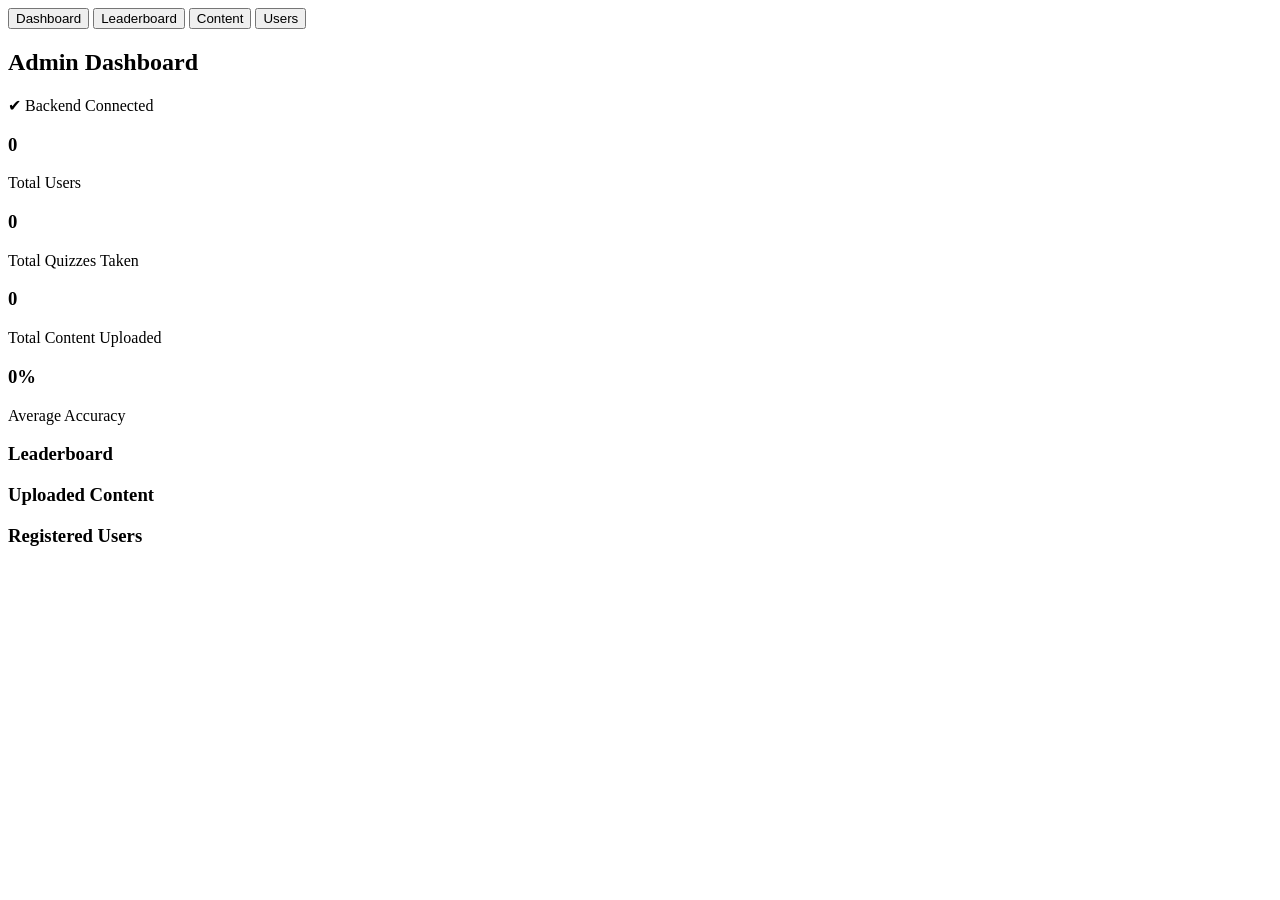
==== backend/templates/admin.html @ 5590cada "Ready for deployment" ====
<!DOCTYPE html>
<html>
<head>
    <title>Admin Dashboard - Adaptive Quiz</title>
    <link rel="stylesheet" href="/static/css/style.css">
    <link href="https://fonts.googleapis.com/css2?family=Poppins:wght@300;400;600&display=swap" rel="stylesheet">
</head>
<body class="admin-body">

<div class="admin-container">

    <!-- ================= TOP TABS ================= -->
    <div class="admin-tabs">
        <button class="tab active" onclick="switchTab('dashboard')">Dashboard</button>
        <button class="tab" onclick="switchTab('leaderboard')">Leaderboard</button>
        <button class="tab" onclick="switchTab('content')">Content</button>
        <button class="tab" onclick="switchTab('users')">Users</button>
    </div>

    <!-- ================= DASHBOARD ================= -->
    <div id="dashboard" class="tab-content active">

        <div class="admin-header-row">
            <h2>Admin Dashboard</h2>
            <span class="cloud-status">✔ Backend Connected</span>
        </div>

        <div class="stats-grid">
            <div class="stat-box">
                <h3 id="totalUsers">0</h3>
                <p>Total Users</p>
            </div>

            <div class="stat-box">
                <h3 id="totalQuizzes">0</h3>
                <p>Total Quizzes Taken</p>
            </div>

            <div class="stat-box">
                <h3 id="totalContent">0</h3>
                <p>Total Content Uploaded</p>
            </div>

            <div class="stat-box">
                <h3 id="feedbackRate">0%</h3>
                <p>Average Accuracy</p>
            </div>
        </div>

    </div>

    <!-- ================= LEADERBOARD ================= -->
    <div id="leaderboard" class="tab-content">

        <div class="admin-card">
            <h3>Leaderboard</h3>
            <div id="scoresTable"></div>
        </div>

    </div>

    <!-- ================= CONTENT ================= -->
    <div id="content" class="tab-content">

        <div class="admin-card">
            <h3>Uploaded Content</h3>
            <div id="contentTable"></div>
        </div>

    </div>

    <!-- ================= USERS ================= -->
    <div id="users" class="tab-content">

        <div class="admin-card">
            <h3>Registered Users</h3>
            <div id="usersTable"></div>
        </div>

    </div>

</div>

<script src="/static/js/admin.js"></script>

</body>
</html>
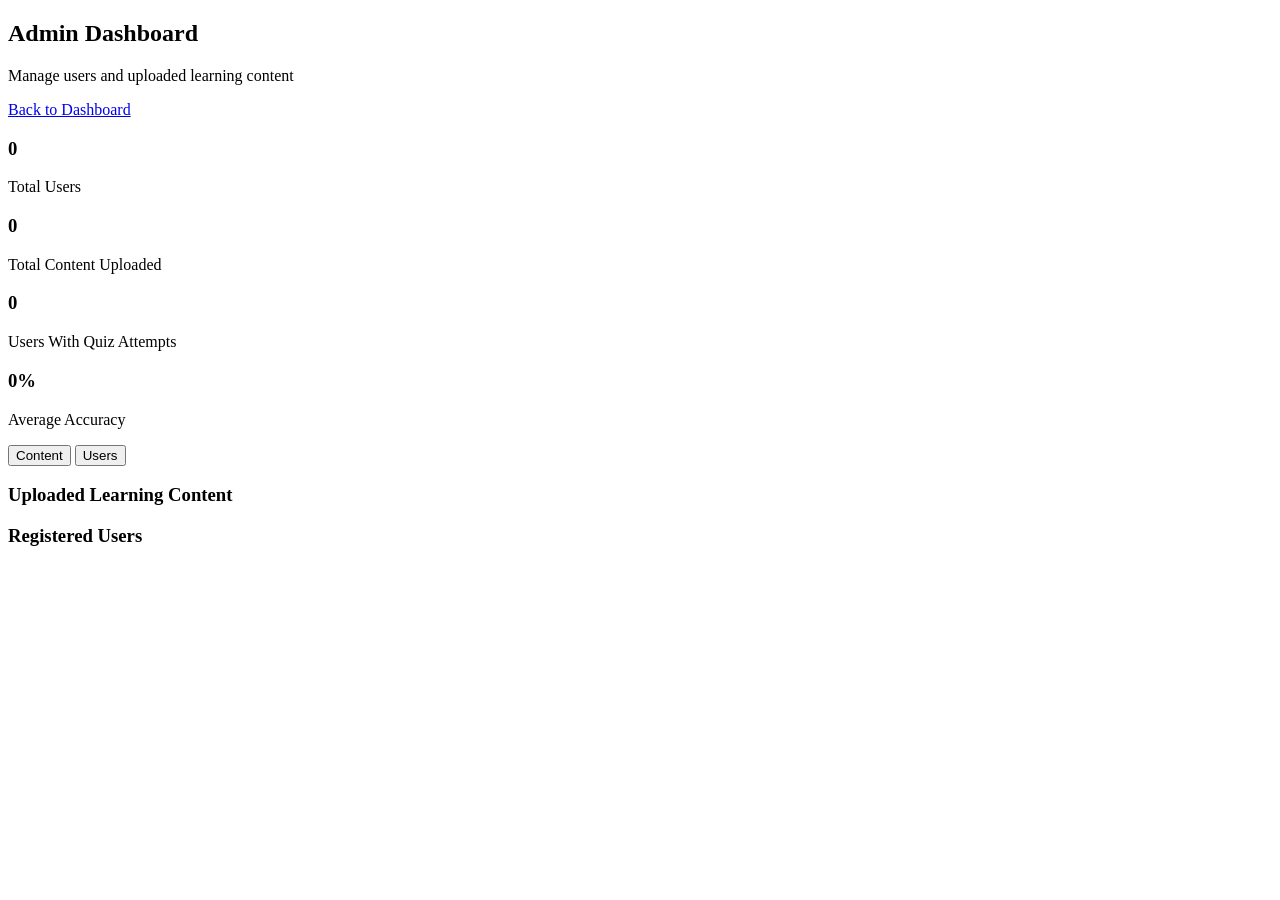
==== commit bea2f3c0: "Updated admin panel and personalized analytics dashboard" ====
--- a/backend/templates/admin.html
+++ b/backend/templates/admin.html
@@ -9,79 +9,62 @@
 
 <div class="admin-container">
 
-    <!-- ================= TOP TABS ================= -->
+    <!-- Header -->
+    <div class="admin-header-row admin-topbar">
+        <div>
+            <h2>Admin Dashboard</h2>
+            <p class="admin-subtitle">Manage users and uploaded learning content</p>
+        </div>
+        <a href="/dashboard-page" class="admin-back">Back to Dashboard</a>
+    </div>
+
+    <!-- Stats -->
+    <div class="stats-grid">
+        <div class="stat-box">
+            <h3 id="totalUsers">0</h3>
+            <p>Total Users</p>
+        </div>
+
+        <div class="stat-box">
+            <h3 id="totalContent">0</h3>
+            <p>Total Content Uploaded</p>
+        </div>
+
+        <div class="stat-box">
+            <h3 id="activeUsers">0</h3>
+            <p>Users With Quiz Attempts</p>
+        </div>
+
+        <div class="stat-box">
+            <h3 id="avgAccuracy">0%</h3>
+            <p>Average Accuracy</p>
+        </div>
+    </div>
+
+    <!-- Tabs -->
     <div class="admin-tabs">
-        <button class="tab active" onclick="switchTab('dashboard')">Dashboard</button>
-        <button class="tab" onclick="switchTab('leaderboard')">Leaderboard</button>
-        <button class="tab" onclick="switchTab('content')">Content</button>
+        <button class="tab active" onclick="switchTab('content')">Content</button>
         <button class="tab" onclick="switchTab('users')">Users</button>
     </div>
 
-    <!-- ================= DASHBOARD ================= -->
-    <div id="dashboard" class="tab-content active">
-
-        <div class="admin-header-row">
-            <h2>Admin Dashboard</h2>
-            <span class="cloud-status">✔ Backend Connected</span>
+    <!-- Content Tab -->
+    <div id="content" class="tab-content active">
+        <div class="admin-card">
+            <h3>Uploaded Learning Content</h3>
+            <div id="contentTable"></div>
         </div>
-
-        <div class="stats-grid">
-            <div class="stat-box">
-                <h3 id="totalUsers">0</h3>
-                <p>Total Users</p>
-            </div>
-
-            <div class="stat-box">
-                <h3 id="totalQuizzes">0</h3>
-                <p>Total Quizzes Taken</p>
-            </div>
-
-            <div class="stat-box">
-                <h3 id="totalContent">0</h3>
-                <p>Total Content Uploaded</p>
-            </div>
-
-            <div class="stat-box">
-                <h3 id="feedbackRate">0%</h3>
-                <p>Average Accuracy</p>
-            </div>
-        </div>
-
     </div>
 
-    <!-- ================= LEADERBOARD ================= -->
-    <div id="leaderboard" class="tab-content">
-
-        <div class="admin-card">
-            <h3>Leaderboard</h3>
-            <div id="scoresTable"></div>
-        </div>
-
-    </div>
-
-    <!-- ================= CONTENT ================= -->
-    <div id="content" class="tab-content">
-
-        <div class="admin-card">
-            <h3>Uploaded Content</h3>
-            <div id="contentTable"></div>
-        </div>
-
-    </div>
-
-    <!-- ================= USERS ================= -->
+    <!-- Users Tab -->
     <div id="users" class="tab-content">
-
         <div class="admin-card">
             <h3>Registered Users</h3>
             <div id="usersTable"></div>
         </div>
-
     </div>
 
 </div>
 
 <script src="/static/js/admin.js"></script>
-
 </body>
 </html>
